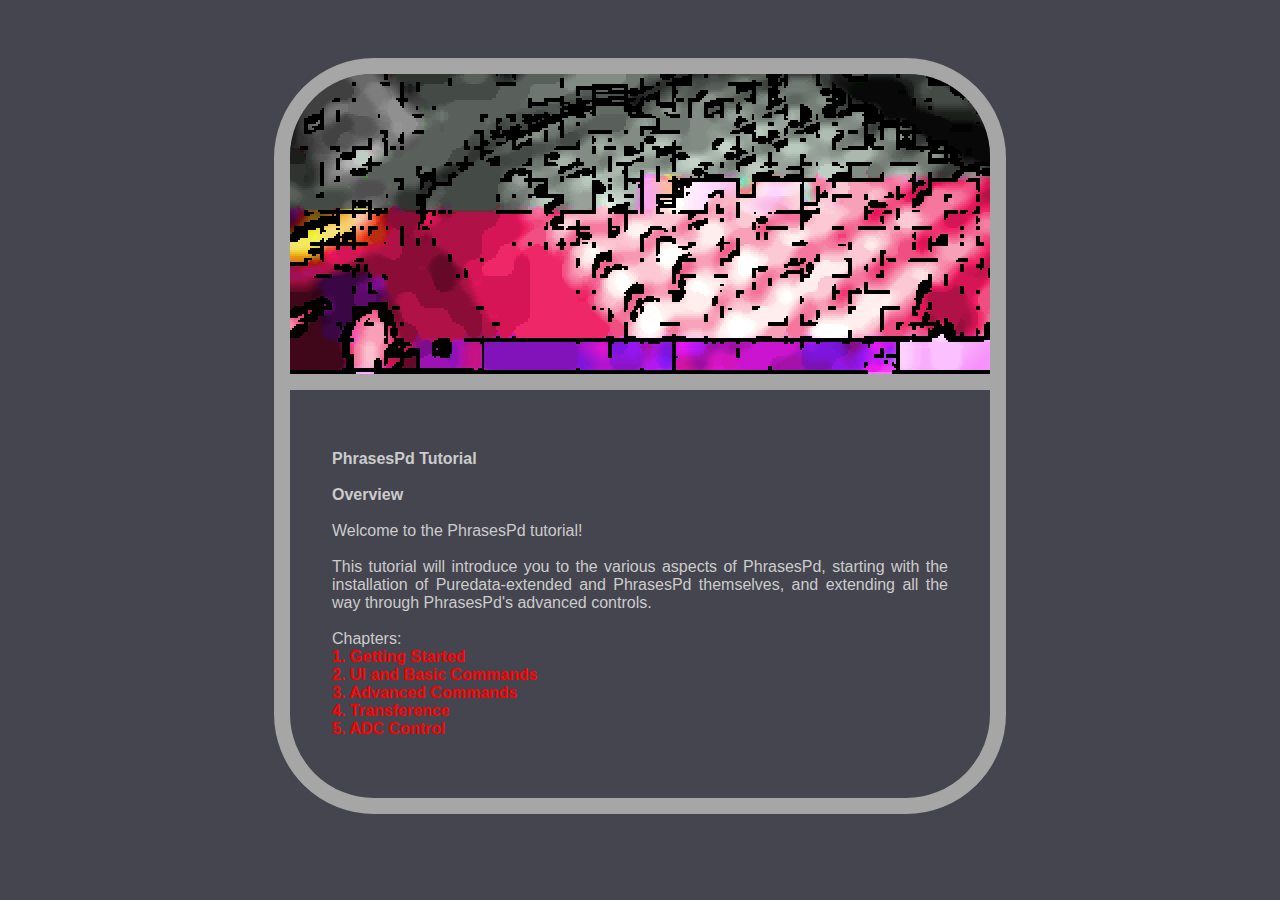
==== index.html @ 204151cc "Initial unfinished version" ====
<html>

	<head>
	
		<title>PhrasesPd Tutorial: UI & Basic Commands</title>
		
		<style type="text/css">

			body {
				padding-top: 50px;
				padding-bottom: 50px;
				background: #45454f;
			}
			
			a {
				color: #ff0000;
				text-decoration: none;
				font-weight: bold;
			}
			
			p {
				font-family: Sans-Serif;
				font-size: 16px;
				text-align: justify;
				color: #cccccc;
				margin: 10px;
			}
			
			.row {
				border-bottom: solid 16px #a6a6a6;
			}
			
			.row img {
				-moz-border-top-left-radius: 82px;
				border-top-left-radius: 82px;
				-moz-border-top-right-radius: 82px;
				border-top-right-radius: 82px;
			}
			
			.row p img {
				float: left;
				background: #a6a6a6;
				border: solid 16px #a6a6a6;
				-moz-border-radius: 10px;
				border-radius: 10px;
				margin: 10px;
			}
			
			.textheader {
				padding: 32px;
			}
			
			#holder {
				position: float;
				width: 700px;
				margin-left: auto;
				margin-right: auto;
				padding: 0px;
				border: solid 16px #a6a6a6;
				background-image: url('imgs/sidebar4.png');
				background-repeat: repeat-y;
				background-position: right top;
				-moz-border-radius: 100px;
				border-radius: 100px;
			}
		
		</style>
		
	</head>
	
	<body>
	
		<div id="holder">
		
			<div class="row">
				<img src="imgs/header.png" />
			</div>
		
			<p class="textheader">
				<br/>
				<b>PhrasesPd Tutorial</b><br/>
				<br/>
				<b>Overview</b><br/>
				<br/>
				Welcome to the PhrasesPd tutorial!<br/>
				<br/>
				This tutorial will introduce you to the various aspects of PhrasesPd, starting with the installation of Puredata-extended and PhrasesPd themselves, and extending all the way through PhrasesPd's advanced controls.<br/>
				<br/>
				Chapters:<br/>
				<a href="ppd-tutorial-1.html">1. Getting Started</a><br/>
				<a href="ppd-tutorial-2.html">2. UI and Basic Commands</a><br/>
				<a href="ppd-tutorial-3.html">3. Advanced Commands</a><br/>
				<a href="ppd-tutorial-4.html">4. Transference</a><br/>
				<a href="ppd-tutorial-5.html">5. ADC Control</a><br/>
				<br/>
			</p>
			
		</div>
	
	</body>
	
</html>
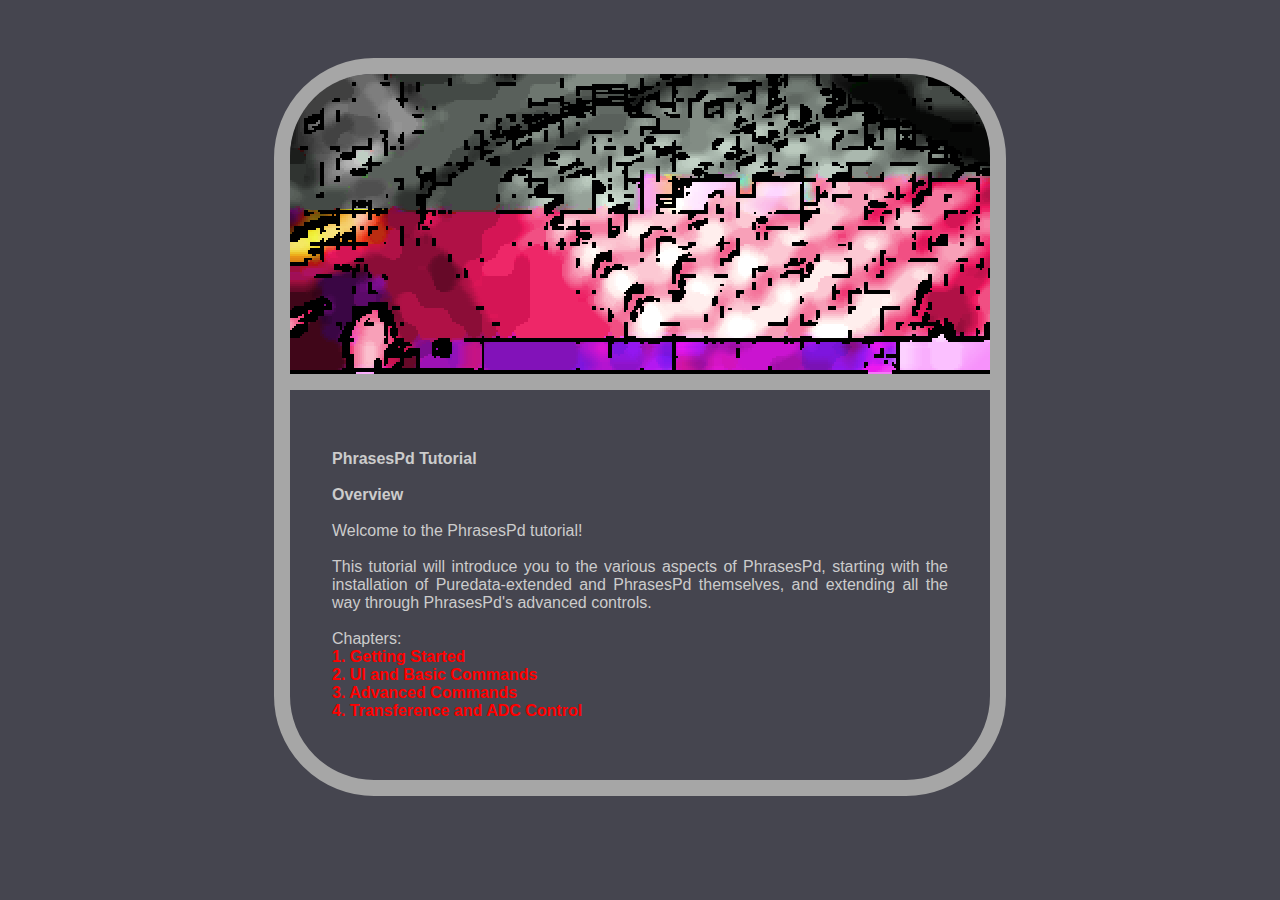
==== commit a2c770b4: "wrote the rest of the initial version" ====
--- a/index.html
+++ b/index.html
@@ -4,67 +4,7 @@
 	
 		<title>PhrasesPd Tutorial: UI & Basic Commands</title>
 		
-		<style type="text/css">
-
-			body {
-				padding-top: 50px;
-				padding-bottom: 50px;
-				background: #45454f;
-			}
-			
-			a {
-				color: #ff0000;
-				text-decoration: none;
-				font-weight: bold;
-			}
-			
-			p {
-				font-family: Sans-Serif;
-				font-size: 16px;
-				text-align: justify;
-				color: #cccccc;
-				margin: 10px;
-			}
-			
-			.row {
-				border-bottom: solid 16px #a6a6a6;
-			}
-			
-			.row img {
-				-moz-border-top-left-radius: 82px;
-				border-top-left-radius: 82px;
-				-moz-border-top-right-radius: 82px;
-				border-top-right-radius: 82px;
-			}
-			
-			.row p img {
-				float: left;
-				background: #a6a6a6;
-				border: solid 16px #a6a6a6;
-				-moz-border-radius: 10px;
-				border-radius: 10px;
-				margin: 10px;
-			}
-			
-			.textheader {
-				padding: 32px;
-			}
-			
-			#holder {
-				position: float;
-				width: 700px;
-				margin-left: auto;
-				margin-right: auto;
-				padding: 0px;
-				border: solid 16px #a6a6a6;
-				background-image: url('imgs/sidebar4.png');
-				background-repeat: repeat-y;
-				background-position: right top;
-				-moz-border-radius: 100px;
-				border-radius: 100px;
-			}
-		
-		</style>
+		<link rel="stylesheet" href="style.css">
 		
 	</head>
 	
@@ -90,8 +30,7 @@
 				<a href="ppd-tutorial-1.html">1. Getting Started</a><br/>
 				<a href="ppd-tutorial-2.html">2. UI and Basic Commands</a><br/>
 				<a href="ppd-tutorial-3.html">3. Advanced Commands</a><br/>
-				<a href="ppd-tutorial-4.html">4. Transference</a><br/>
-				<a href="ppd-tutorial-5.html">5. ADC Control</a><br/>
+				<a href="ppd-tutorial-4.html">4. Transference and ADC Control</a><br/>
 				<br/>
 			</p>
 			
--- a/style.css
+++ b/style.css
@@ -0,0 +1,55 @@
+body {
+	padding-top: 50px;
+	padding-bottom: 50px;
+	background: #45454f;
+}
+
+a {
+	color: #ff0000;
+	text-decoration: none;
+	font-weight: bold;
+}
+
+p {
+	font-family: Sans-Serif;
+	font-size: 16px;
+	text-align: justify;
+	color: #cccccc;
+	margin: 10px;
+}
+
+.row {
+	border-bottom: solid 16px #a6a6a6;
+}
+
+.row img {
+	-moz-border-top-left-radius: 82px;
+	border-top-left-radius: 82px;
+	-moz-border-top-right-radius: 82px;
+	border-top-right-radius: 82px;
+}
+
+.row p img {
+	background: #a6a6a6;
+	border: solid 10px #a6a6a6;
+	-moz-border-radius: 10px;
+	border-radius: 10px;
+}
+
+.textheader {
+	padding: 32px;
+}
+
+#holder {
+	position: float;
+	width: 700px;
+	margin-left: auto;
+	margin-right: auto;
+	padding: 0px;
+	border: solid 16px #a6a6a6;
+	background-image: url('imgs/sidebar4.png');
+	background-repeat: repeat-y;
+	background-position: right top;
+	-moz-border-radius: 100px;
+	border-radius: 100px;
+}